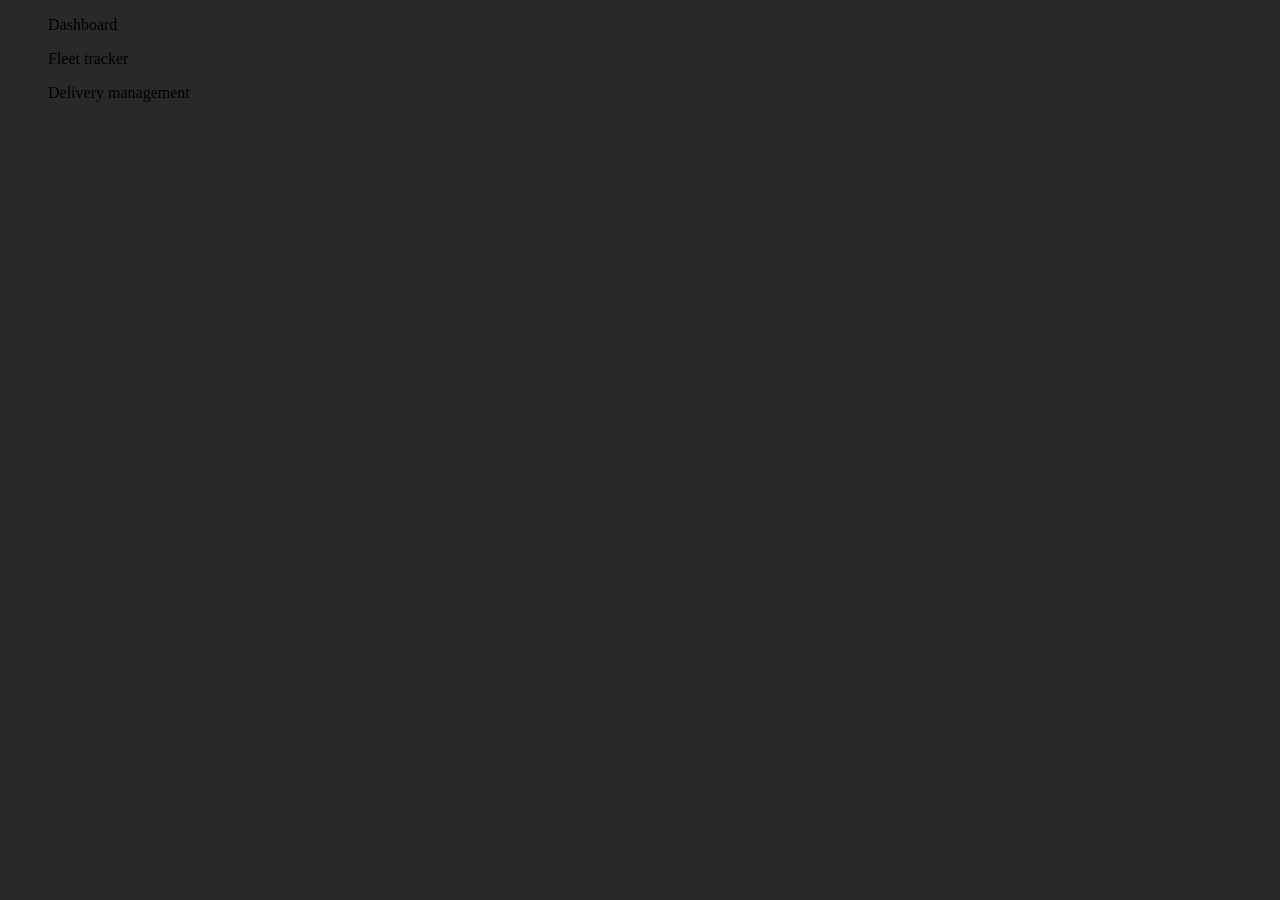
==== index.html @ 1d287f1f "initial commit" ====
<!DOCTYPE html>
<html lang="en">
<head>
    <meta charset="UTF-8">
    <meta name="viewport" content="width=device-width, initial-scale=1.0">
    <title>UMS</title>
    <link rel="stylesheet" href="style.css">
</head>
<body style="background-color: rgb(41, 41, 41);">
    <div class="navDiv">
<nav class="sidebar">
<ul>Dashboard</ul>
<ul>Fleet tracker</ul>
<ul>Delivery management</ul>
</nav>
    </div>

    <div>

    </div>
</body>
</html>
---- style.css ----
.sidebar {
    margin: solid border rgb(175, 175, 175) 1px;

}
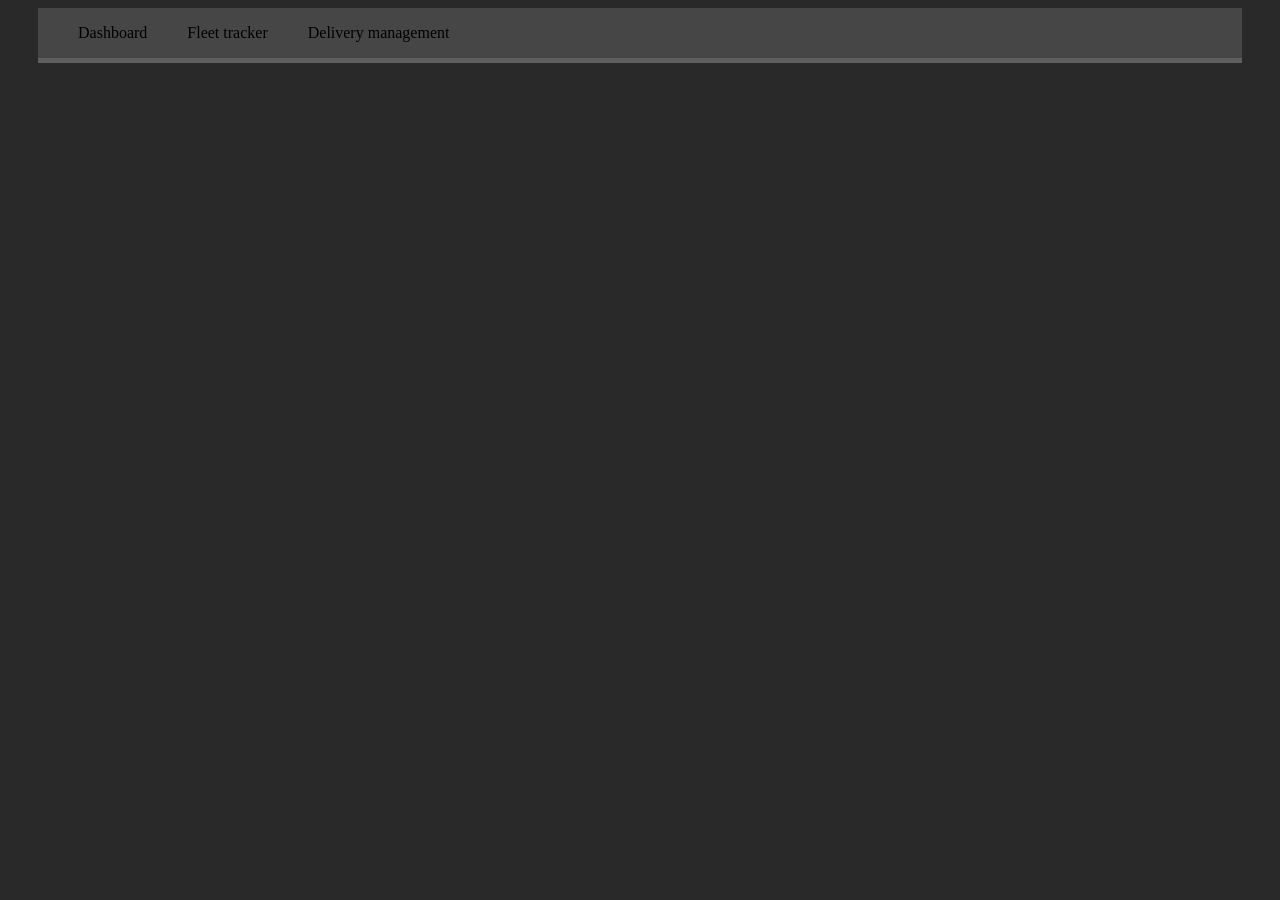
==== commit 59743dd4: "navbar added" ====
--- a/index.html
+++ b/index.html
@@ -7,6 +7,7 @@
     <link rel="stylesheet" href="style.css">
 </head>
 <body style="background-color: rgb(41, 41, 41);">
+   
     <div class="navDiv">
 <nav class="sidebar">
 <ul>Dashboard</ul>
--- a/style.css
+++ b/style.css
@@ -1,4 +1,11 @@
 .sidebar {
-    margin: solid border rgb(175, 175, 175) 1px;
+   display: flex;
+   
 
+
+}
+.navDiv{
+    border-bottom: 5px solid rgb(94, 94, 94) ;
+    background-color: rgb(70, 70, 70);
+    margin: 0px 30px 0px;
 }
